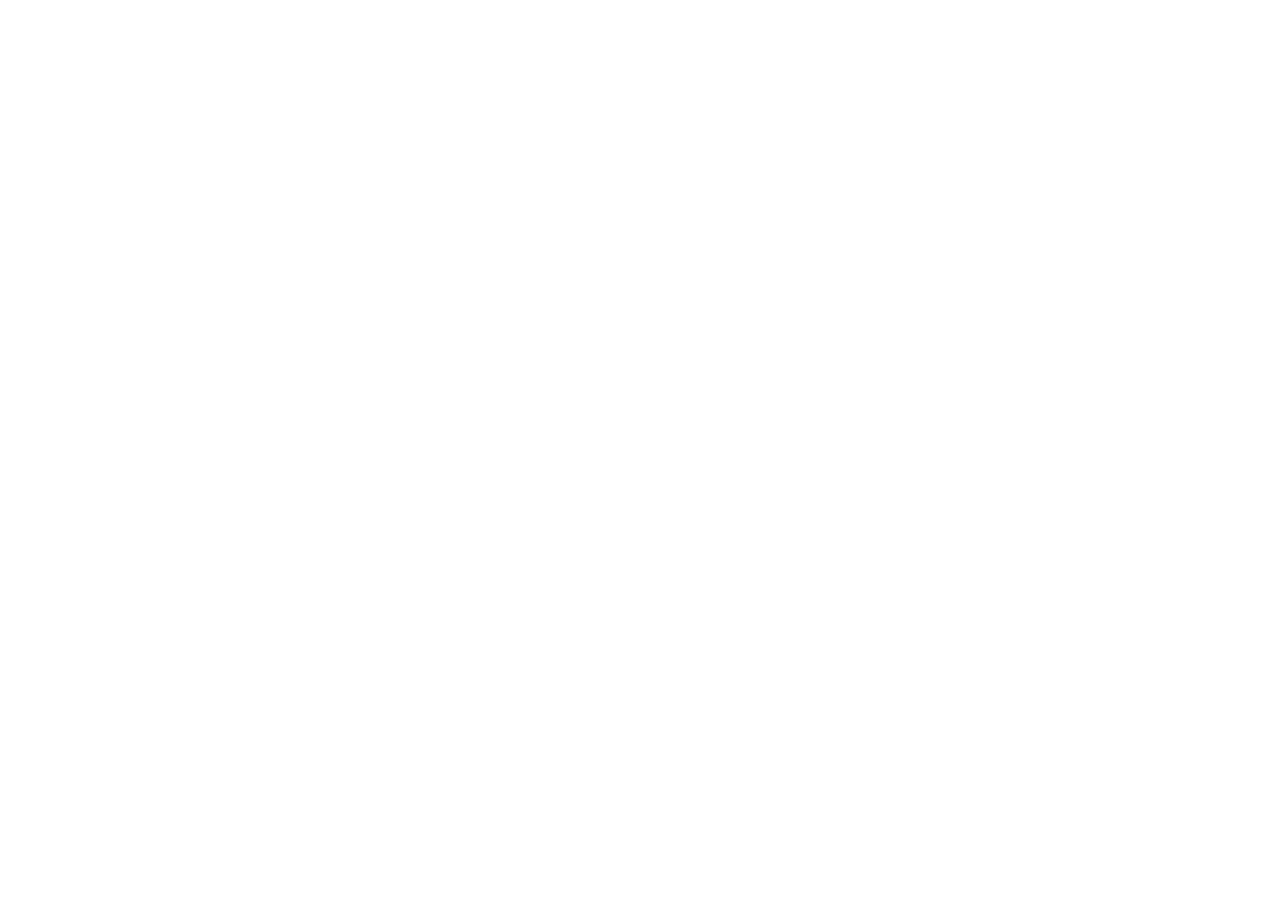
==== css/styles.html @ e64543d7 "Create styles.html" ====
<!DOCTYPE html>
<html>
<head>
<meta charset="UTF-8">
<link rel="stylesheet"type "text/css" href="tyyli.css">
<style>
.divtest { 
color: yellow;
background-color: red;
}
<style/>
<head/>
<body>
<div class="divtest">
<h1> some text <h1/>
<p> some more text <p/>
<div/>
<ol type="A">
<li> thing a <li/>
<li> thing b <li/>
<ol/>
<ul>
<li> bullet 1 <li/>
<li> bullet 2 <li/>
<ul/>

<body/>
<html/>
---- css/tyyli.css ----

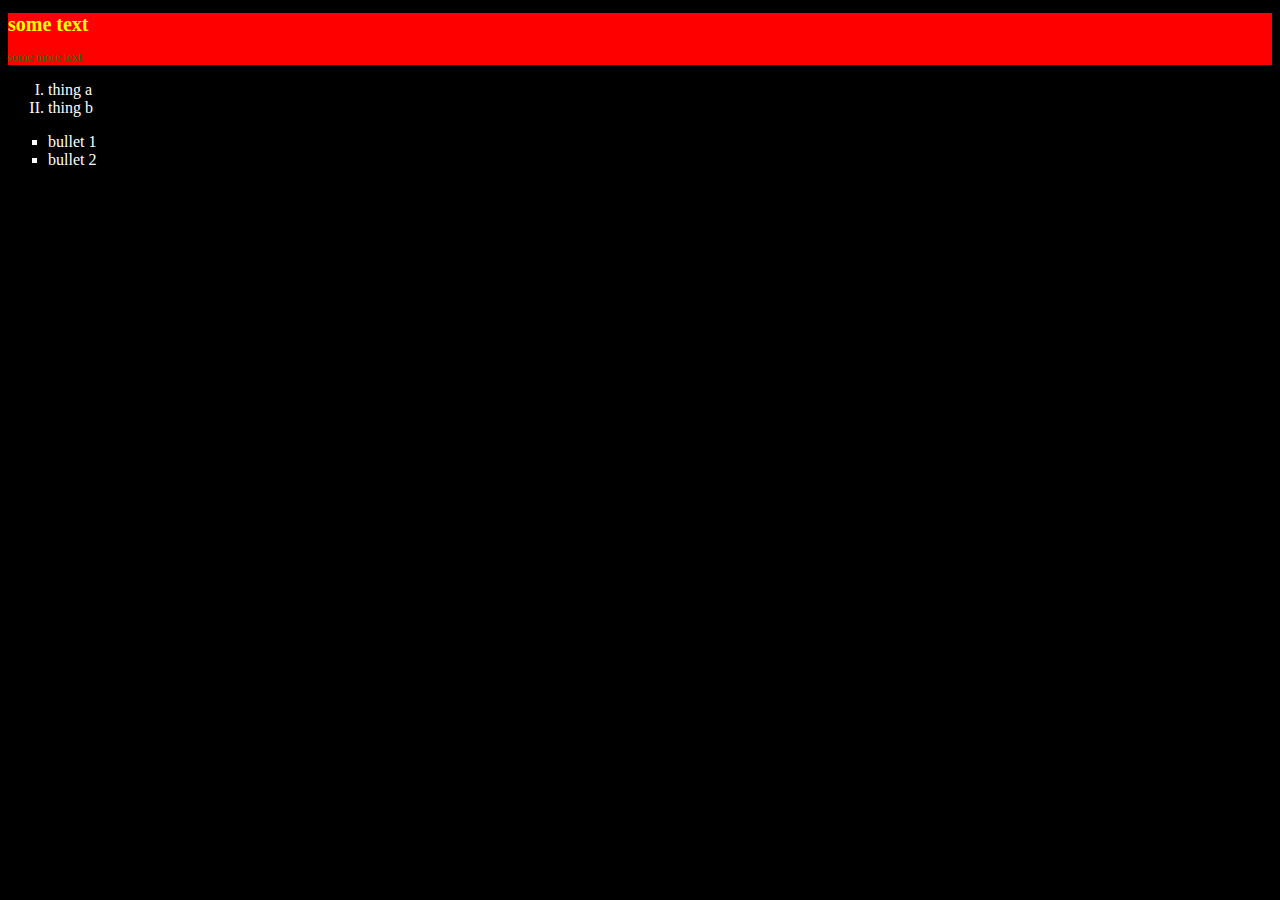
==== commit 4c10384c: "Update styles.html" ====
--- a/css/styles.html
+++ b/css/styles.html
@@ -1,28 +1,31 @@
 <!DOCTYPE html>
 <html>
 <head>
-<meta charset="UTF-8">
-<link rel="stylesheet"type "text/css" href="tyyli.css">
-<style>
+<meta charset="UTF-8"/>
+<title> test </title>
+  
+  <link rel="stylesheet" href="tyyli.css"/>
+
+  <style>
 .divtest { 
 color: yellow;
 background-color: red;
 }
-<style/>
-<head/>
+</style>
+</head>
 <body>
 <div class="divtest">
-<h1> some text <h1/>
-<p> some more text <p/>
-<div/>
+<h1> some text </h1>
+<p> some more text </p>
+</div>
 <ol type="A">
-<li> thing a <li/>
-<li> thing b <li/>
-<ol/>
+<li> thing a </li>
+<li> thing b </li>
+</ol>
 <ul>
-<li> bullet 1 <li/>
-<li> bullet 2 <li/>
-<ul/>
+<li> bullet 1 </li>
+<li> bullet 2 </li>
+</ul>
 
-<body/>
-<html/>
+</body>
+</html>
--- a/css/tyyli.css
+++ b/css/tyyli.css
@@ -1 +1,22 @@
-
+body {
+  background-color:black;
+  color:white;
+}
+h1 {
+  font-size: 20px
+}
+p {
+  font-size: 12px;
+  color: green;
+}
+.divelement {
+  border-style: dotted;
+  width: 100px;
+  height: 100px;
+}
+ul {
+  list-style-type: square;
+}
+ol {
+  list-style-type: upper-roman;
+}
